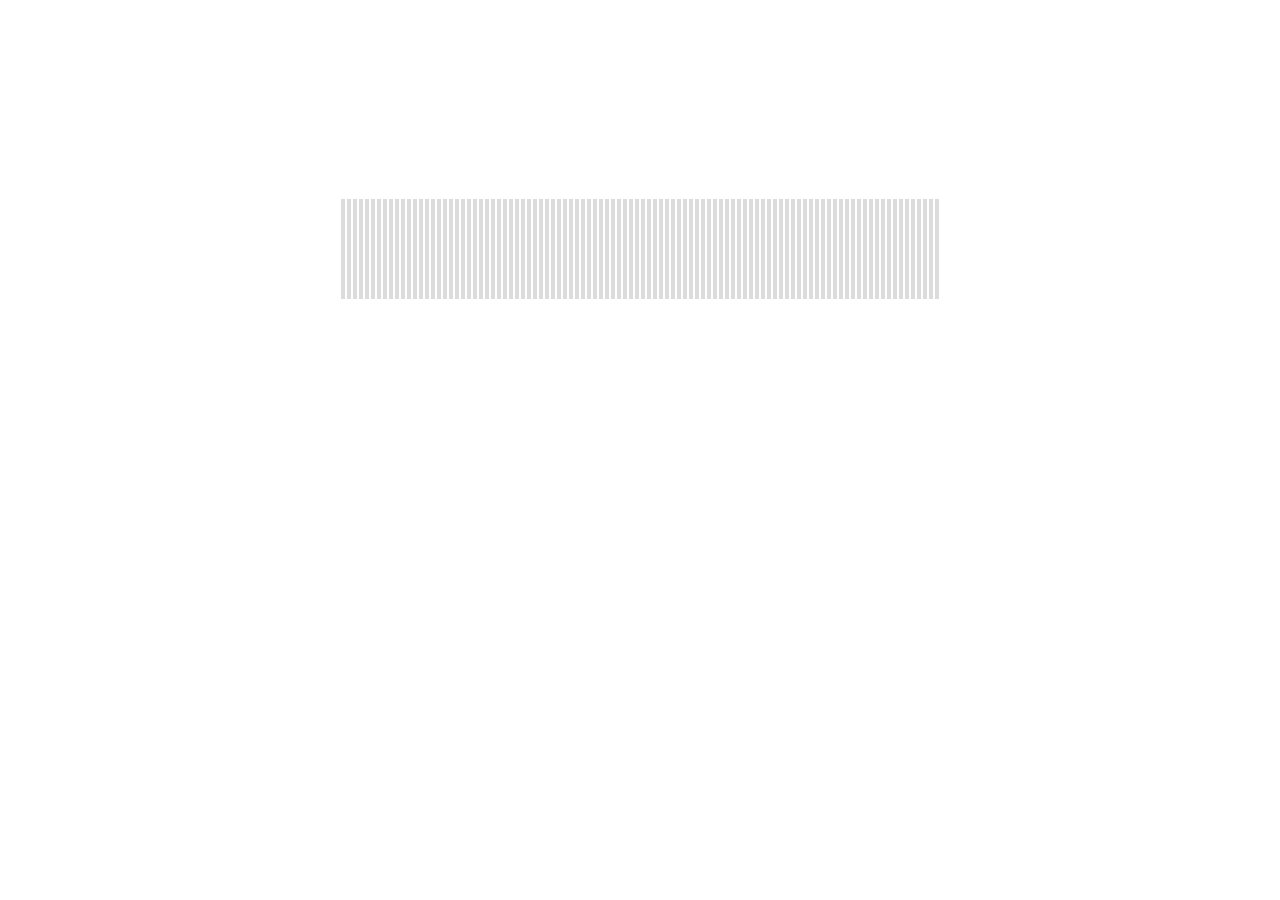
==== spectrum/index.html @ 8372701d "first commit" ====
<!DOCTYPE html>
<html lang="ja">
<head>
  <meta charset="UTF-8">
  <meta http-equiv="X-UA-Compatible" content="IE=edge">
  <meta name="viewport" content="width=device-width, initial-scale=1.0">
  <link rel="stylesheet" href="style.css">
  <title>Document</title>
</head>
<body>
  <div class="box">
  <div class="spin">
    <div></div>
    <div></div>
    <div></div>
    <div></div>
    <div></div>
    <div></div>
    <div></div>
    <div></div>
    <div></div>
    <div></div>
    <div></div>
    <div></div>
    <div></div>
    <div></div>
    <div></div>
    <div></div>
    <div></div>
    <div></div>
    <div></div>
    <div></div>
    <div></div>
    <div></div>
    <div></div>
    <div></div>
    <div></div>
    <div></div>
    <div></div>
    <div></div>
    <div></div>
    <div></div>
    <div></div>
    <div></div>
    <div></div>
    <div></div>
    <div></div>
    <div></div>
    <div></div>
    <div></div>
    <div></div>
    <div></div>
    <div></div>
    <div></div>
    <div></div>
    <div></div>
    <div></div>
    <div></div>
    <div></div>
    <div></div>
    <div></div>
    <div></div>
    <div></div>
    <div></div>
    <div></div>
    <div></div>
    <div></div>
    <div></div>
    <div></div>
    <div></div>
    <div></div>
    <div></div>
    <div></div>
    <div></div>
    <div></div>
    <div></div>
    <div></div>
    <div></div>
    <div></div>
    <div></div>
    <div></div>
    <div></div>
    <div></div>
    <div></div>
    <div></div>
    <div></div>
    <div></div>
    <div></div>
    <div></div>
    <div></div>
    <div></div>
    <div></div>
    <div></div>
    <div></div>
    <div></div>
    <div></div>
    <div></div>
    <div></div>
    <div></div>
    <div></div>
    <div></div>
    <div></div>
    <div></div>
    <div></div>
    <div></div>
    <div></div>
    <div></div>
    <div></div>
    <div></div>
    <div></div>
    <div></div>
    <div></div>
  </div>
</div>
</body>
</html>
---- spectrum/style.css ----
.box {
  height: 100px;
  width: 600px;
  margin: 200px auto;
}

.spin {
  display: flex;
  margin: 0 auto;
  transform: rotate(180deg);
  height: 100px;
}
.spin div {
  display: inline-block;
  width: 5px;
  height: 100px;
  margin: 1px;
  background-color: gainsboro;
}
.spin:hover div {
  -webkit-animation: spin-keyframe 5s infinite;
          animation: spin-keyframe 5s infinite;
}
.spin:hover div:nth-child(1) {
  -webkit-animation-delay: 0.99s;
          animation-delay: 0.99s;
}
.spin:hover div:nth-child(2) {
  -webkit-animation-delay: 0.98s;
          animation-delay: 0.98s;
}
.spin:hover div:nth-child(3) {
  -webkit-animation-delay: 0.97s;
          animation-delay: 0.97s;
}
.spin:hover div:nth-child(4) {
  -webkit-animation-delay: 0.96s;
          animation-delay: 0.96s;
}
.spin:hover div:nth-child(5) {
  -webkit-animation-delay: 0.95s;
          animation-delay: 0.95s;
}
.spin:hover div:nth-child(6) {
  -webkit-animation-delay: 0.94s;
          animation-delay: 0.94s;
}
.spin:hover div:nth-child(7) {
  -webkit-animation-delay: 0.93s;
          animation-delay: 0.93s;
}
.spin:hover div:nth-child(8) {
  -webkit-animation-delay: 0.92s;
          animation-delay: 0.92s;
}
.spin:hover div:nth-child(9) {
  -webkit-animation-delay: 0.91s;
          animation-delay: 0.91s;
}
.spin:hover div:nth-child(10) {
  -webkit-animation-delay: 0.9s;
          animation-delay: 0.9s;
}
.spin:hover div:nth-child(11) {
  -webkit-animation-delay: 0.89s;
          animation-delay: 0.89s;
}
.spin:hover div:nth-child(12) {
  -webkit-animation-delay: 0.88s;
          animation-delay: 0.88s;
}
.spin:hover div:nth-child(13) {
  -webkit-animation-delay: 0.87s;
          animation-delay: 0.87s;
}
.spin:hover div:nth-child(14) {
  -webkit-animation-delay: 0.86s;
          animation-delay: 0.86s;
}
.spin:hover div:nth-child(15) {
  -webkit-animation-delay: 0.85s;
          animation-delay: 0.85s;
}
.spin:hover div:nth-child(16) {
  -webkit-animation-delay: 0.84s;
          animation-delay: 0.84s;
}
.spin:hover div:nth-child(17) {
  -webkit-animation-delay: 0.83s;
          animation-delay: 0.83s;
}
.spin:hover div:nth-child(18) {
  -webkit-animation-delay: 0.82s;
          animation-delay: 0.82s;
}
.spin:hover div:nth-child(19) {
  -webkit-animation-delay: 0.81s;
          animation-delay: 0.81s;
}
.spin:hover div:nth-child(20) {
  -webkit-animation-delay: 0.8s;
          animation-delay: 0.8s;
}
.spin:hover div:nth-child(21) {
  -webkit-animation-delay: 0.79s;
          animation-delay: 0.79s;
}
.spin:hover div:nth-child(22) {
  -webkit-animation-delay: 0.78s;
          animation-delay: 0.78s;
}
.spin:hover div:nth-child(23) {
  -webkit-animation-delay: 0.77s;
          animation-delay: 0.77s;
}
.spin:hover div:nth-child(24) {
  -webkit-animation-delay: 0.76s;
          animation-delay: 0.76s;
}
.spin:hover div:nth-child(25) {
  -webkit-animation-delay: 0.75s;
          animation-delay: 0.75s;
}
.spin:hover div:nth-child(26) {
  -webkit-animation-delay: 0.74s;
          animation-delay: 0.74s;
}
.spin:hover div:nth-child(27) {
  -webkit-animation-delay: 0.73s;
          animation-delay: 0.73s;
}
.spin:hover div:nth-child(28) {
  -webkit-animation-delay: 0.72s;
          animation-delay: 0.72s;
}
.spin:hover div:nth-child(29) {
  -webkit-animation-delay: 0.71s;
          animation-delay: 0.71s;
}
.spin:hover div:nth-child(30) {
  -webkit-animation-delay: 0.7s;
          animation-delay: 0.7s;
}
.spin:hover div:nth-child(31) {
  -webkit-animation-delay: 0.69s;
          animation-delay: 0.69s;
}
.spin:hover div:nth-child(32) {
  -webkit-animation-delay: 0.68s;
          animation-delay: 0.68s;
}
.spin:hover div:nth-child(33) {
  -webkit-animation-delay: 0.67s;
          animation-delay: 0.67s;
}
.spin:hover div:nth-child(34) {
  -webkit-animation-delay: 0.66s;
          animation-delay: 0.66s;
}
.spin:hover div:nth-child(35) {
  -webkit-animation-delay: 0.65s;
          animation-delay: 0.65s;
}
.spin:hover div:nth-child(36) {
  -webkit-animation-delay: 0.64s;
          animation-delay: 0.64s;
}
.spin:hover div:nth-child(37) {
  -webkit-animation-delay: 0.63s;
          animation-delay: 0.63s;
}
.spin:hover div:nth-child(38) {
  -webkit-animation-delay: 0.62s;
          animation-delay: 0.62s;
}
.spin:hover div:nth-child(39) {
  -webkit-animation-delay: 0.61s;
          animation-delay: 0.61s;
}
.spin:hover div:nth-child(40) {
  -webkit-animation-delay: 0.6s;
          animation-delay: 0.6s;
}
.spin:hover div:nth-child(41) {
  -webkit-animation-delay: 0.59s;
          animation-delay: 0.59s;
}
.spin:hover div:nth-child(42) {
  -webkit-animation-delay: 0.58s;
          animation-delay: 0.58s;
}
.spin:hover div:nth-child(43) {
  -webkit-animation-delay: 0.57s;
          animation-delay: 0.57s;
}
.spin:hover div:nth-child(44) {
  -webkit-animation-delay: 0.56s;
          animation-delay: 0.56s;
}
.spin:hover div:nth-child(45) {
  -webkit-animation-delay: 0.55s;
          animation-delay: 0.55s;
}
.spin:hover div:nth-child(46) {
  -webkit-animation-delay: 0.54s;
          animation-delay: 0.54s;
}
.spin:hover div:nth-child(47) {
  -webkit-animation-delay: 0.53s;
          animation-delay: 0.53s;
}
.spin:hover div:nth-child(48) {
  -webkit-animation-delay: 0.52s;
          animation-delay: 0.52s;
}
.spin:hover div:nth-child(49) {
  -webkit-animation-delay: 0.51s;
          animation-delay: 0.51s;
}
.spin:hover div:nth-child(50) {
  -webkit-animation-delay: 0.5s;
          animation-delay: 0.5s;
}
.spin:hover div:nth-child(51) {
  -webkit-animation-delay: 0.49s;
          animation-delay: 0.49s;
}
.spin:hover div:nth-child(52) {
  -webkit-animation-delay: 0.48s;
          animation-delay: 0.48s;
}
.spin:hover div:nth-child(53) {
  -webkit-animation-delay: 0.47s;
          animation-delay: 0.47s;
}
.spin:hover div:nth-child(54) {
  -webkit-animation-delay: 0.46s;
          animation-delay: 0.46s;
}
.spin:hover div:nth-child(55) {
  -webkit-animation-delay: 0.45s;
          animation-delay: 0.45s;
}
.spin:hover div:nth-child(56) {
  -webkit-animation-delay: 0.44s;
          animation-delay: 0.44s;
}
.spin:hover div:nth-child(57) {
  -webkit-animation-delay: 0.43s;
          animation-delay: 0.43s;
}
.spin:hover div:nth-child(58) {
  -webkit-animation-delay: 0.42s;
          animation-delay: 0.42s;
}
.spin:hover div:nth-child(59) {
  -webkit-animation-delay: 0.41s;
          animation-delay: 0.41s;
}
.spin:hover div:nth-child(60) {
  -webkit-animation-delay: 0.4s;
          animation-delay: 0.4s;
}
.spin:hover div:nth-child(61) {
  -webkit-animation-delay: 0.39s;
          animation-delay: 0.39s;
}
.spin:hover div:nth-child(62) {
  -webkit-animation-delay: 0.38s;
          animation-delay: 0.38s;
}
.spin:hover div:nth-child(63) {
  -webkit-animation-delay: 0.37s;
          animation-delay: 0.37s;
}
.spin:hover div:nth-child(64) {
  -webkit-animation-delay: 0.36s;
          animation-delay: 0.36s;
}
.spin:hover div:nth-child(65) {
  -webkit-animation-delay: 0.35s;
          animation-delay: 0.35s;
}
.spin:hover div:nth-child(66) {
  -webkit-animation-delay: 0.34s;
          animation-delay: 0.34s;
}
.spin:hover div:nth-child(67) {
  -webkit-animation-delay: 0.33s;
          animation-delay: 0.33s;
}
.spin:hover div:nth-child(68) {
  -webkit-animation-delay: 0.32s;
          animation-delay: 0.32s;
}
.spin:hover div:nth-child(69) {
  -webkit-animation-delay: 0.31s;
          animation-delay: 0.31s;
}
.spin:hover div:nth-child(70) {
  -webkit-animation-delay: 0.3s;
          animation-delay: 0.3s;
}
.spin:hover div:nth-child(71) {
  -webkit-animation-delay: 0.29s;
          animation-delay: 0.29s;
}
.spin:hover div:nth-child(72) {
  -webkit-animation-delay: 0.28s;
          animation-delay: 0.28s;
}
.spin:hover div:nth-child(73) {
  -webkit-animation-delay: 0.27s;
          animation-delay: 0.27s;
}
.spin:hover div:nth-child(74) {
  -webkit-animation-delay: 0.26s;
          animation-delay: 0.26s;
}
.spin:hover div:nth-child(75) {
  -webkit-animation-delay: 0.25s;
          animation-delay: 0.25s;
}
.spin:hover div:nth-child(76) {
  -webkit-animation-delay: 0.24s;
          animation-delay: 0.24s;
}
.spin:hover div:nth-child(77) {
  -webkit-animation-delay: 0.23s;
          animation-delay: 0.23s;
}
.spin:hover div:nth-child(78) {
  -webkit-animation-delay: 0.22s;
          animation-delay: 0.22s;
}
.spin:hover div:nth-child(79) {
  -webkit-animation-delay: 0.21s;
          animation-delay: 0.21s;
}
.spin:hover div:nth-child(80) {
  -webkit-animation-delay: 0.2s;
          animation-delay: 0.2s;
}
.spin:hover div:nth-child(81) {
  -webkit-animation-delay: 0.19s;
          animation-delay: 0.19s;
}
.spin:hover div:nth-child(82) {
  -webkit-animation-delay: 0.18s;
          animation-delay: 0.18s;
}
.spin:hover div:nth-child(83) {
  -webkit-animation-delay: 0.17s;
          animation-delay: 0.17s;
}
.spin:hover div:nth-child(84) {
  -webkit-animation-delay: 0.16s;
          animation-delay: 0.16s;
}
.spin:hover div:nth-child(85) {
  -webkit-animation-delay: 0.15s;
          animation-delay: 0.15s;
}
.spin:hover div:nth-child(86) {
  -webkit-animation-delay: 0.14s;
          animation-delay: 0.14s;
}
.spin:hover div:nth-child(87) {
  -webkit-animation-delay: 0.13s;
          animation-delay: 0.13s;
}
.spin:hover div:nth-child(88) {
  -webkit-animation-delay: 0.12s;
          animation-delay: 0.12s;
}
.spin:hover div:nth-child(89) {
  -webkit-animation-delay: 0.11s;
          animation-delay: 0.11s;
}
.spin:hover div:nth-child(90) {
  -webkit-animation-delay: 0.1s;
          animation-delay: 0.1s;
}
.spin:hover div:nth-child(91) {
  -webkit-animation-delay: 0.09s;
          animation-delay: 0.09s;
}
.spin:hover div:nth-child(92) {
  -webkit-animation-delay: 0.08s;
          animation-delay: 0.08s;
}
.spin:hover div:nth-child(93) {
  -webkit-animation-delay: 0.07s;
          animation-delay: 0.07s;
}
.spin:hover div:nth-child(94) {
  -webkit-animation-delay: 0.06s;
          animation-delay: 0.06s;
}
.spin:hover div:nth-child(95) {
  -webkit-animation-delay: 0.05s;
          animation-delay: 0.05s;
}
.spin:hover div:nth-child(96) {
  -webkit-animation-delay: 0.04s;
          animation-delay: 0.04s;
}
.spin:hover div:nth-child(97) {
  -webkit-animation-delay: 0.03s;
          animation-delay: 0.03s;
}
.spin:hover div:nth-child(98) {
  -webkit-animation-delay: 0.02s;
          animation-delay: 0.02s;
}
.spin:hover div:nth-child(99) {
  -webkit-animation-delay: 0.01s;
          animation-delay: 0.01s;
}
.spin:hover div:nth-child(100) {
  -webkit-animation-delay: 0s;
          animation-delay: 0s;
}

@-webkit-keyframes spin-keyframe {
  0% {
    background-color: gainsboro;
  }
  5% {
    background-color: magenta;
  }
  10% {
    background-color: orangered;
  }
  15% {
    background-color: orange;
  }
  20% {
    background-color: yellow;
  }
  25% {
    background-color: yellowgreen;
  }
  30% {
    background-color: greenyellow;
  }
  35% {
    background-color: green;
  }
  40% {
    background-color: aquamarine;
  }
  45% {
    background-color: aqua;
  }
  50% {
    background-color: blue;
  }
  55% {
    background-color: blueviolet;
  }
  60% {
    background-color: purple;
  }
  65% {
    background-color: gainsboro;
  }
}

@keyframes spin-keyframe {
  0% {
    background-color: gainsboro;
  }
  5% {
    background-color: magenta;
  }
  10% {
    background-color: orangered;
  }
  15% {
    background-color: orange;
  }
  20% {
    background-color: yellow;
  }
  25% {
    background-color: yellowgreen;
  }
  30% {
    background-color: greenyellow;
  }
  35% {
    background-color: green;
  }
  40% {
    background-color: aquamarine;
  }
  45% {
    background-color: aqua;
  }
  50% {
    background-color: blue;
  }
  55% {
    background-color: blueviolet;
  }
  60% {
    background-color: purple;
  }
  65% {
    background-color: gainsboro;
  }
}/*# sourceMappingURL=style.css.map */
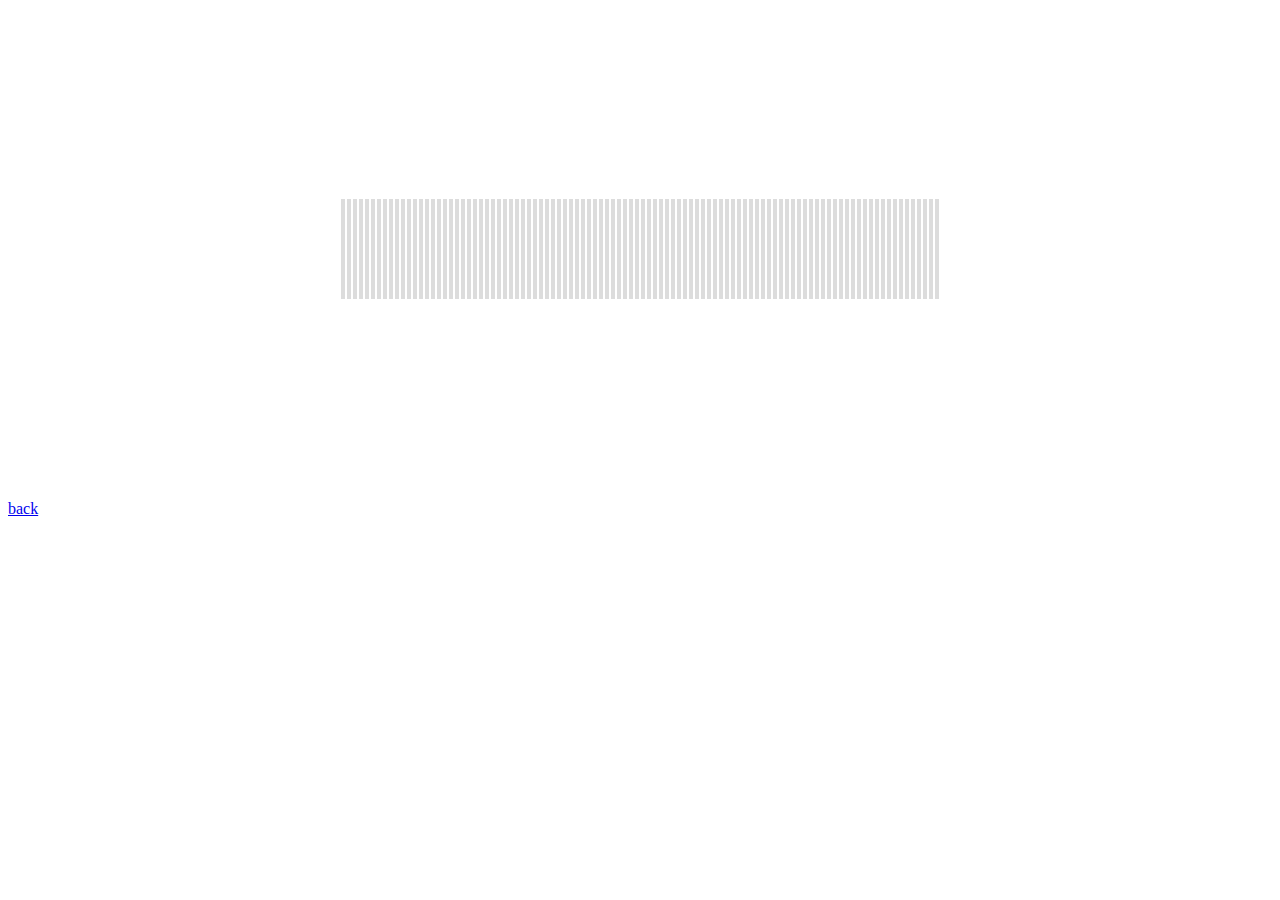
==== commit 7203b00a: "5th commit" ====
--- a/spectrum/index.html
+++ b/spectrum/index.html
@@ -112,5 +112,6 @@
     <div></div>
   </div>
 </div>
+<footer><a href="../">back</a></footer>
 </body>
 </html>